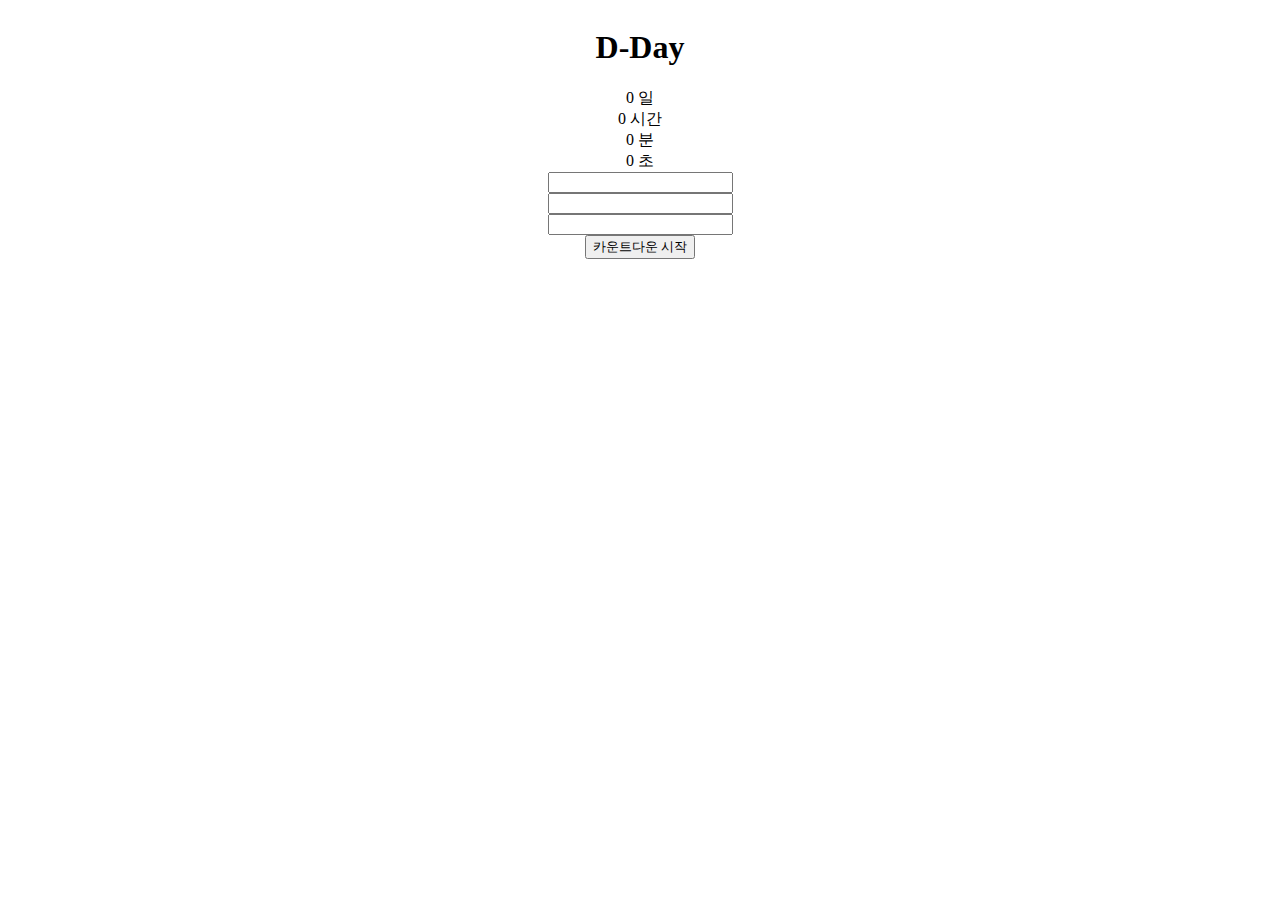
==== js-basic/index.html @ 29bddfa5 "compare" ====
<!DOCTYPE html>
<html lang="ko">
  <head>
    <meta charset="UTF-8" />
    <meta name="viewport" content="width=device-width, initial-scale=1.0" />
    <title>D-Day</title>
    <link rel="stylesheet" href="./index.css" />
    <script>
      const dataFormMaker = function () {
        const inputYear = document.getElementById("target-year-input").value;
        const inputMonth = document.getElementById("target-month-input").value;
        const inputDay = document.getElementById("target-day-input").value;
      };
      dateFormat = inputYear + "-" + inputMonth + "-" + inputDay;
      const countMaker = function () {
        const nowDate = new Date();
        const targetDate = new Date(dateFormat);
        const remaining = (targetDate - nowDate) / 1000;
        const remainingDate = Math.floor(remaining / 3600 / 24);
        const remainingHour = Math.floor((remaining / 3600) % 24);
        const remainingMinute = Math.floor((remaining / 60) % 60);
        const remainingSecond = Math.floor(remaining % 60);
      };
    </script>
  </head>
  <body>
    <h1>D-Day</h1>
    <div id="d-day-container">
      <div class="d-day-child-container">
        <span id="days">0</span>
        <span>일</span>
      </div>
      <div class="d-day-child-container">
        <span id="hours">0</span>
        <span>시간</span>
      </div>
      <div class="d-day-child-container">
        <span id="minutes">0</span>
        <span>분</span>
      </div>
      <div class="d-day-child-container">
        <span id="seconds">0</span>
        <span>초</span>
      </div>
    </div>
    <input id="target-year-input" class="target-input" />
    <input id="target-month-input" class="target-input" />
    <input id="target-day-input" class="target-input" />
    <button onclick="countMaker()">카운트다운 시작</button>
  </body>
</html>
---- js-basic/index.css ----
* {
  box-sizing: border-box;
}

body {
  display: flex;
  flex-direction: column;
  justify-content: center;
  align-items: center;
}

#d-day-container {
  display: flex;
  flex-direction: column;
  justify-content: center;
  align-items: center;
}
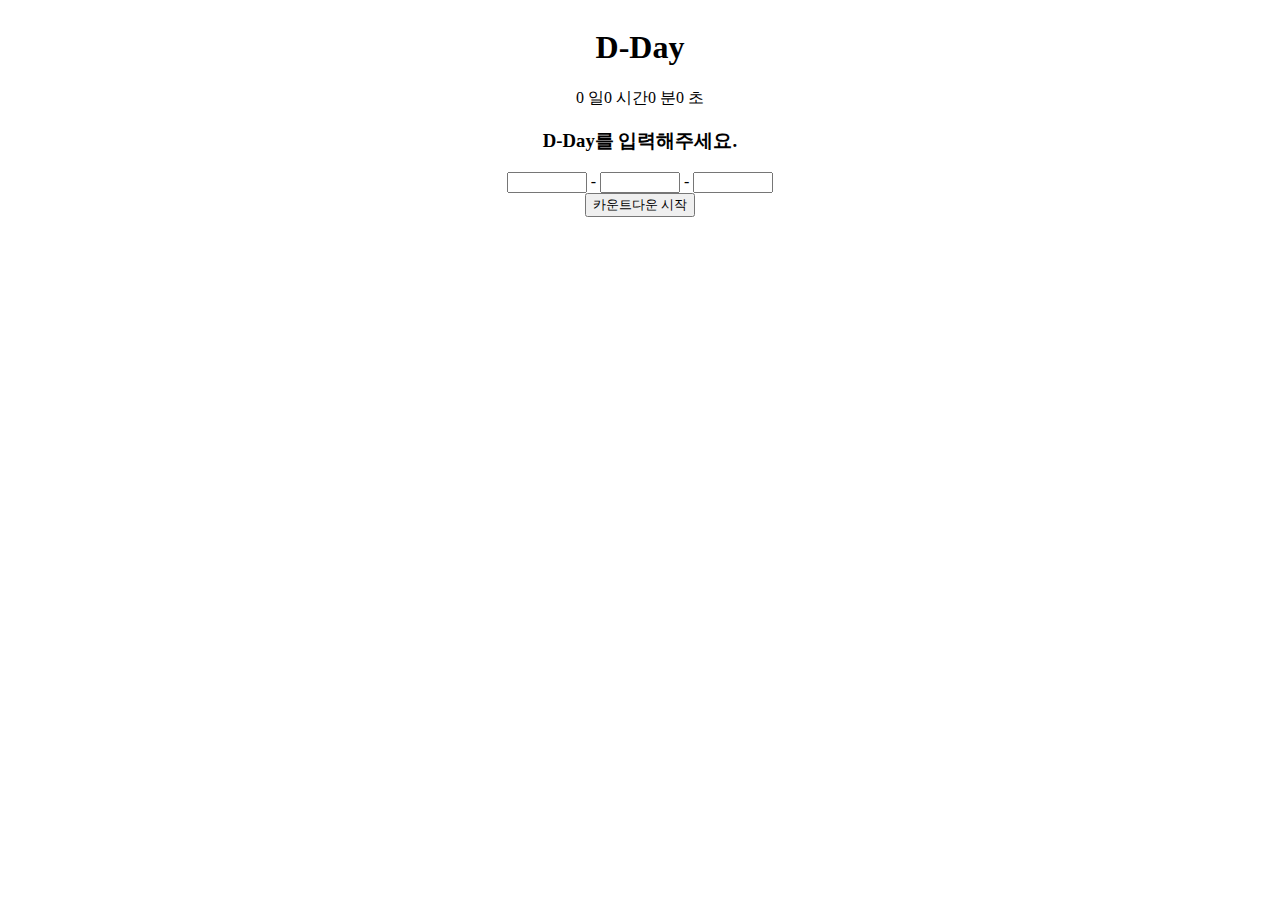
==== commit d35cea5c: "roop" ====
--- a/js-basic/index.html
+++ b/js-basic/index.html
@@ -5,23 +5,7 @@
     <meta name="viewport" content="width=device-width, initial-scale=1.0" />
     <title>D-Day</title>
     <link rel="stylesheet" href="./index.css" />
-    <script>
-      const dataFormMaker = function () {
-        const inputYear = document.getElementById("target-year-input").value;
-        const inputMonth = document.getElementById("target-month-input").value;
-        const inputDay = document.getElementById("target-day-input").value;
-      };
-      dateFormat = inputYear + "-" + inputMonth + "-" + inputDay;
-      const countMaker = function () {
-        const nowDate = new Date();
-        const targetDate = new Date(dateFormat);
-        const remaining = (targetDate - nowDate) / 1000;
-        const remainingDate = Math.floor(remaining / 3600 / 24);
-        const remainingHour = Math.floor((remaining / 3600) % 24);
-        const remainingMinute = Math.floor((remaining / 60) % 60);
-        const remainingSecond = Math.floor(remaining % 60);
-      };
-    </script>
+    <script src="./script.js" defer></script>
   </head>
   <body>
     <h1>D-Day</h1>
@@ -43,9 +27,14 @@
         <span>초</span>
       </div>
     </div>
-    <input id="target-year-input" class="target-input" />
-    <input id="target-month-input" class="target-input" />
-    <input id="target-day-input" class="target-input" />
+    <div id="d-day-message"></div>
+    <div class="d-day-input">
+      <input id="target-year-input" class="target-input" />
+      <span>-</span>
+      <input id="target-month-input" class="target-input" />
+      <span>-</span>
+      <input id="target-day-input" class="target-input" />
+    </div>
     <button onclick="countMaker()">카운트다운 시작</button>
   </body>
 </html>
--- a/js-basic/index.css
+++ b/js-basic/index.css
@@ -11,7 +11,11 @@
 
 #d-day-container {
   display: flex;
-  flex-direction: column;
+  flex-direction: row;
   justify-content: center;
   align-items: center;
 }
+
+.target-input {
+  width: 80px;
+}
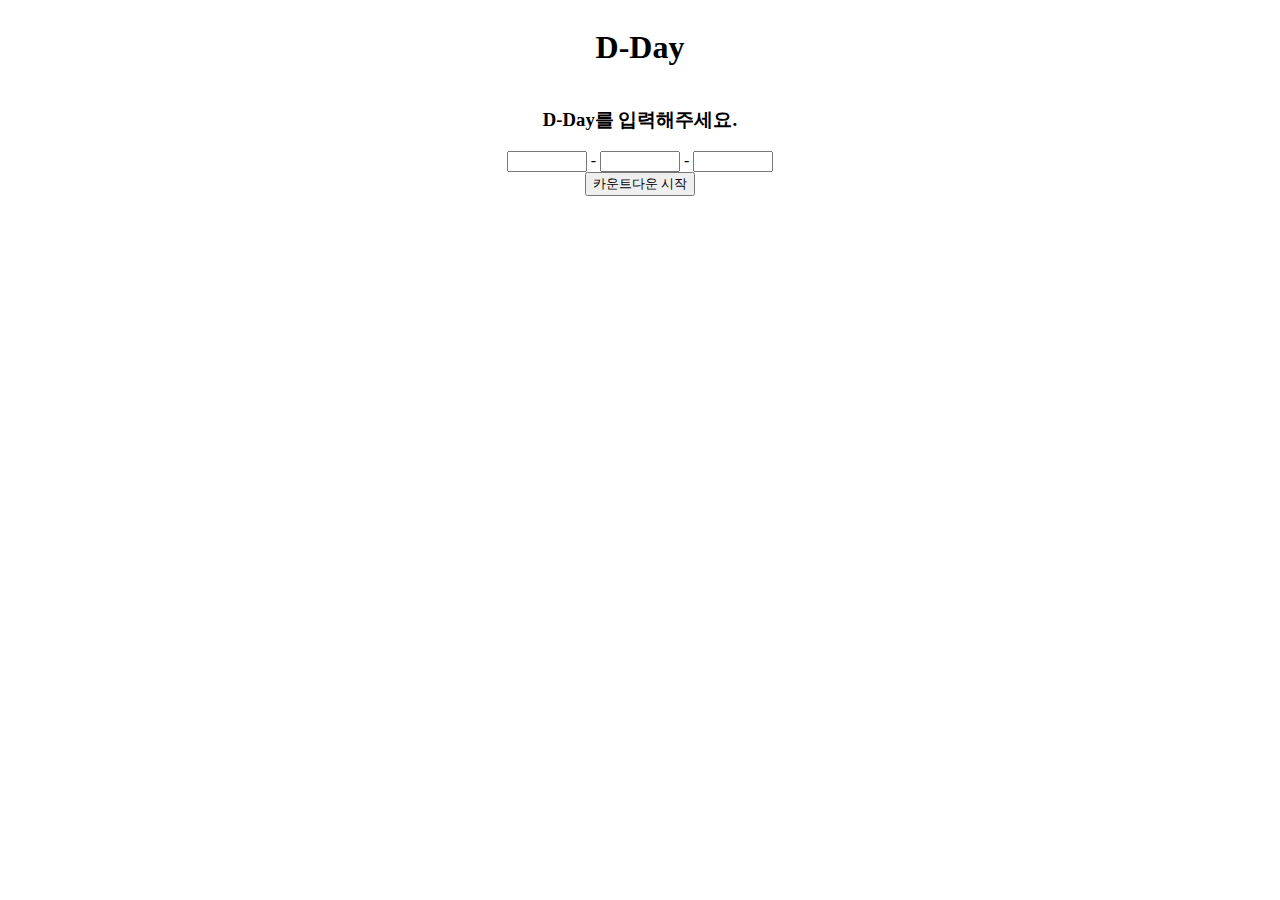
==== commit 87e0bdf8: "function roop" ====
--- a/js-basic/index.html
+++ b/js-basic/index.html
@@ -35,6 +35,6 @@
       <span>-</span>
       <input id="target-day-input" class="target-input" />
     </div>
-    <button onclick="countMaker()">카운트다운 시작</button>
+    <button onclick="starter()">카운트다운 시작</button>
   </body>
 </html>
--- a/js-basic/index.css
+++ b/js-basic/index.css
@@ -19,3 +19,8 @@
 .target-input {
   width: 80px;
 }
+
+.d-day-child-container {
+  font-size: medium;
+  font-weight: 700;
+}
